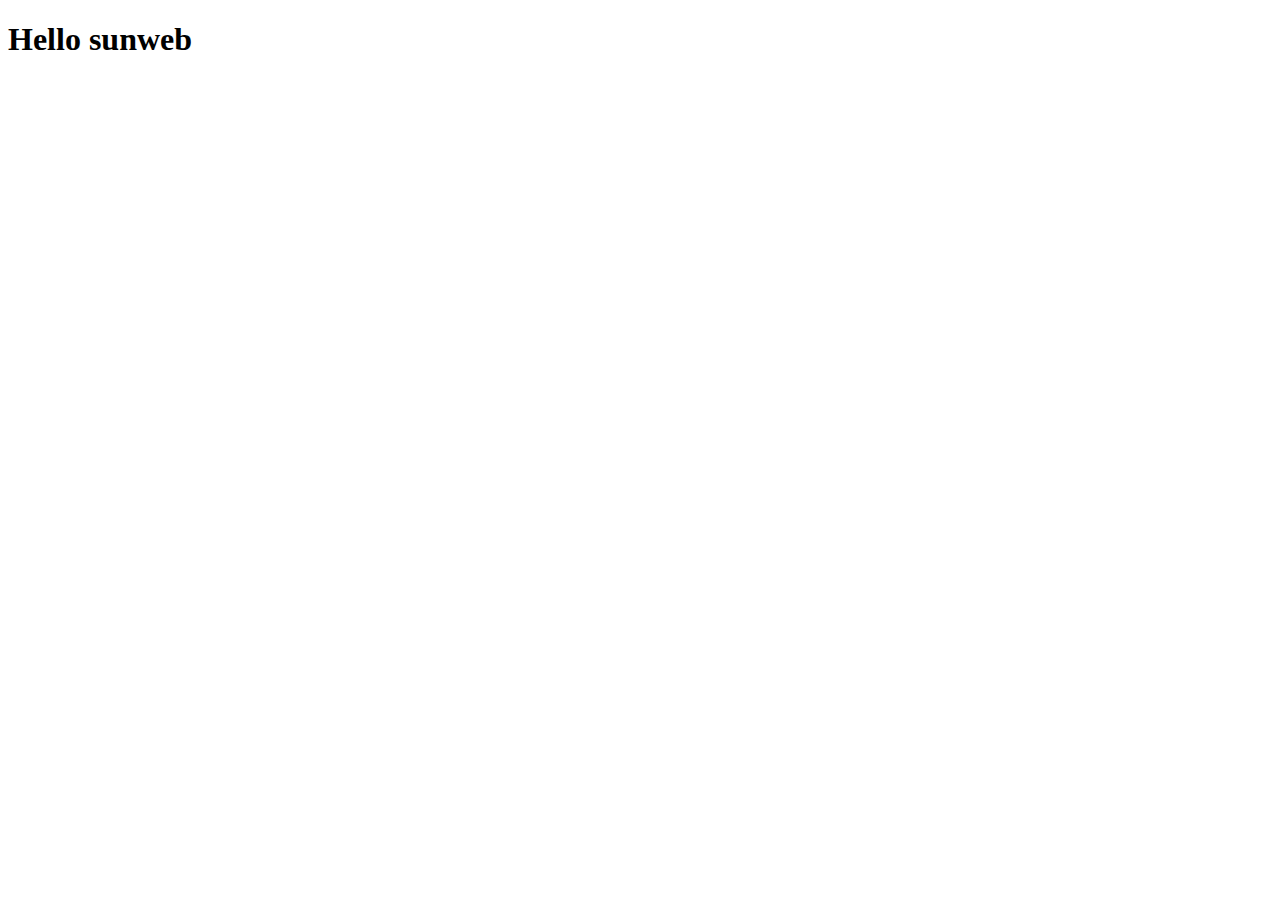
==== index1.html @ f419fa06 "Add some code" ====
<!DOCTYPE html>
<html lang="en">
<head>
    <meta charset="UTF-8">
    <meta http-equiv="X-UA-Compatible" content="IE=edge">
    <meta name="viewport" content="width=device-width, initial-scale=1.0">
    <title>Document</title>
</head>
<body>
    <h1>Hello sunweb</h1>
</body>
</html>
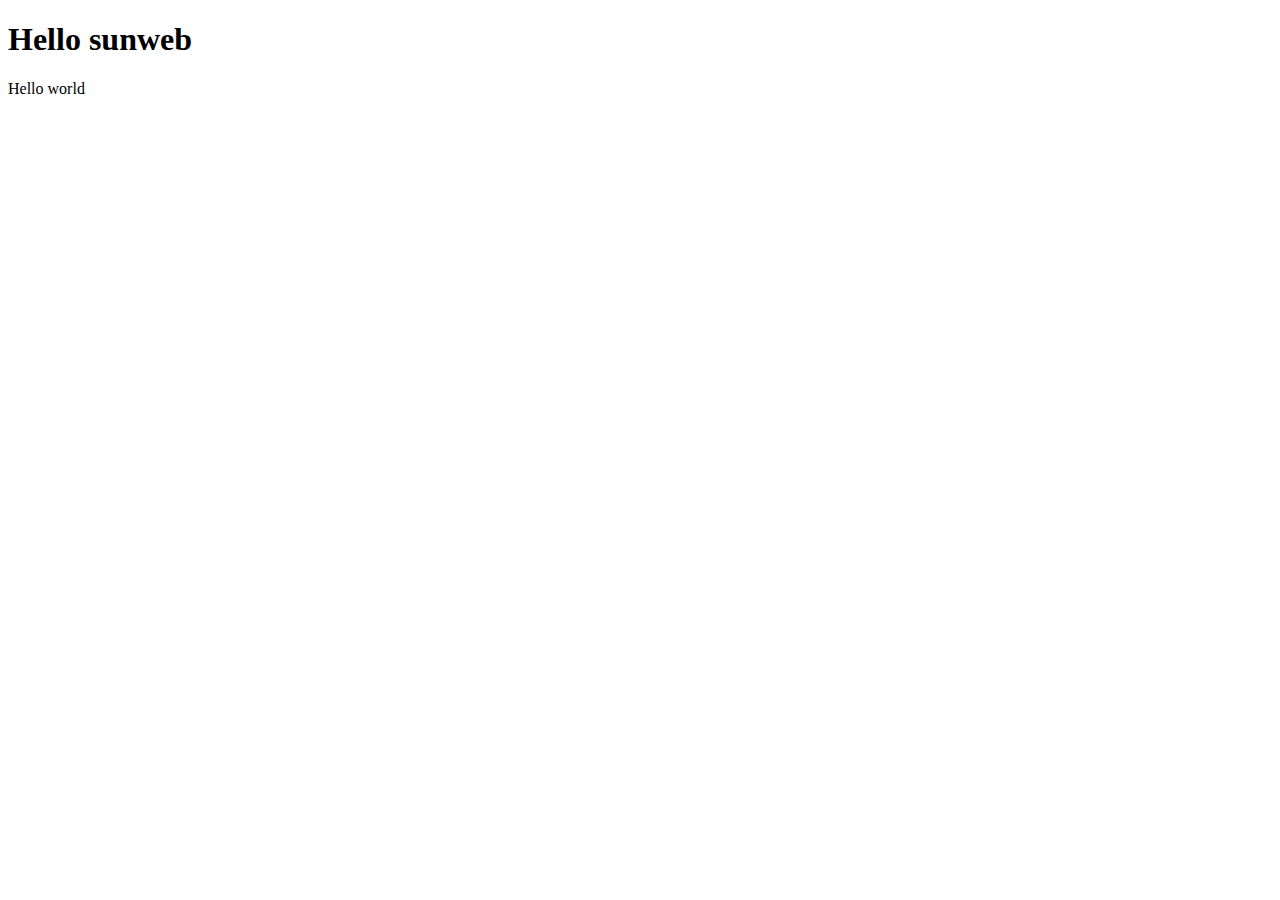
==== commit 7909c738: "secont commit" ====
--- a/index1.html
+++ b/index1.html
@@ -8,5 +8,6 @@
 </head>
 <body>
     <h1>Hello sunweb</h1>
+    <div>Hello world</div>
 </body>
 </html>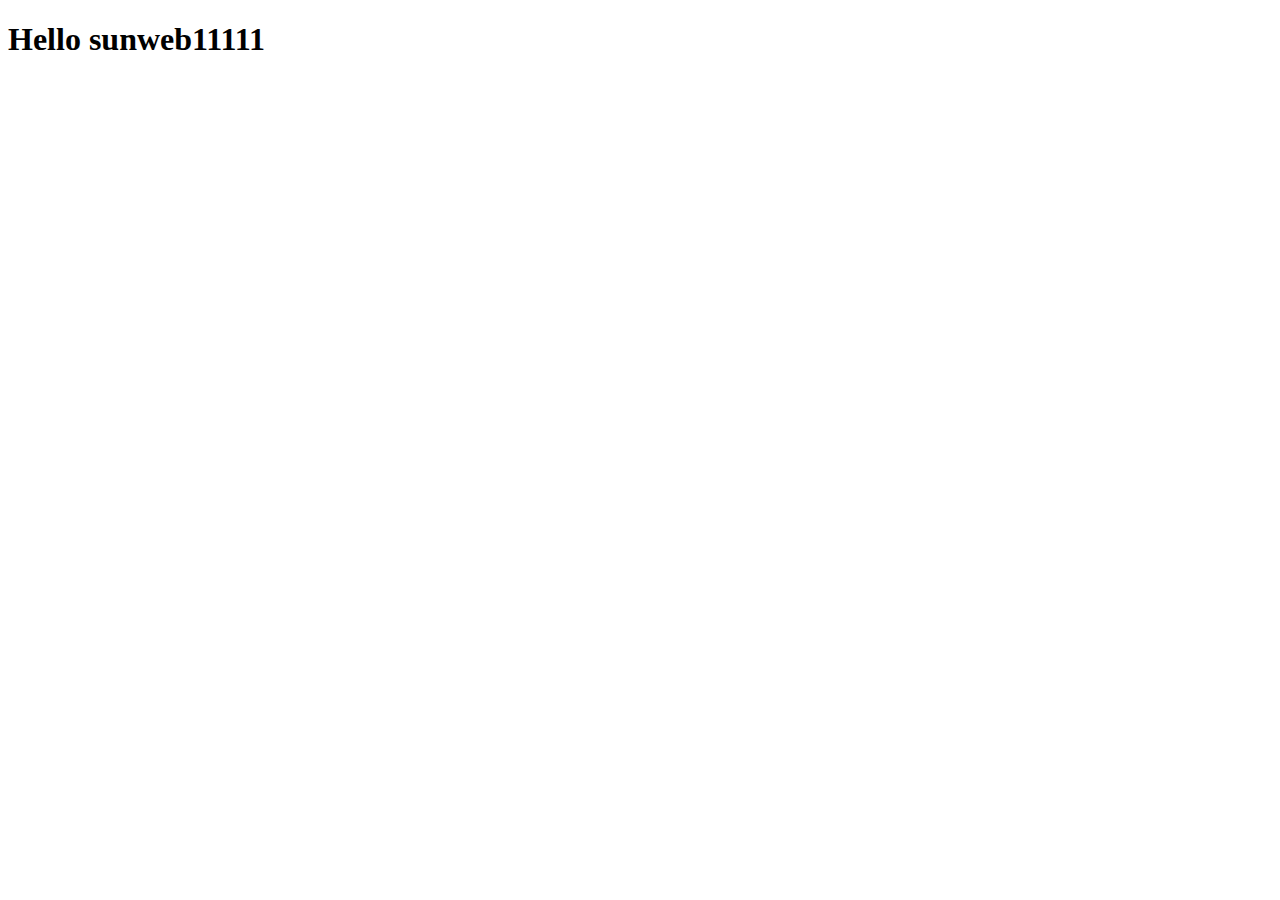
==== commit 0698a60b: "change_2" ====
--- a/index1.html
+++ b/index1.html
@@ -7,7 +7,6 @@
     <title>Document</title>
 </head>
 <body>
-    <h1>Hello sunweb</h1>
-    <div>Hello world</div>
+    <h1>Hello sunweb11111</h1>
 </body>
 </html>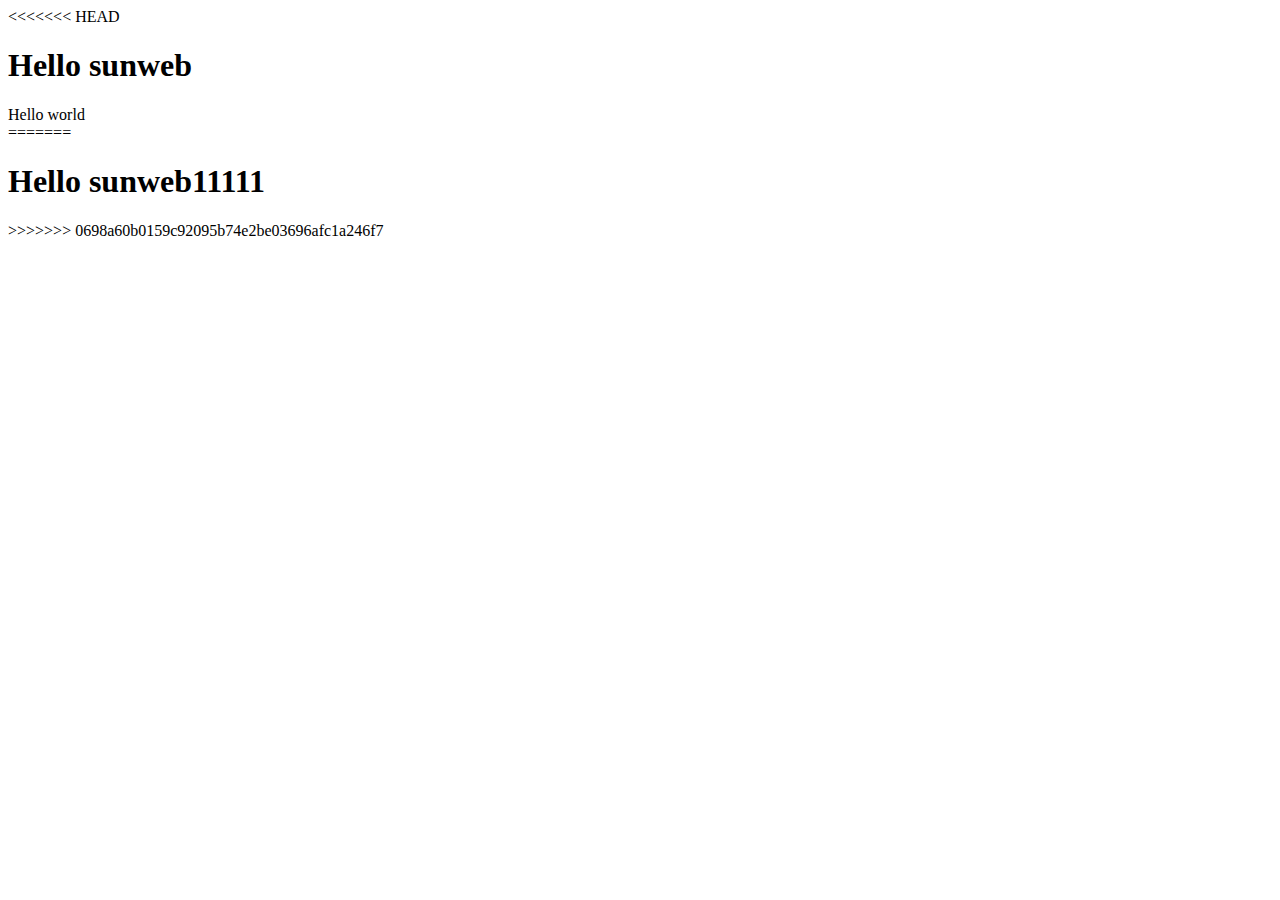
==== commit 29142d8b: "secont commit" ====
--- a/index1.html
+++ b/index1.html
@@ -7,6 +7,11 @@
     <title>Document</title>
 </head>
 <body>
+<<<<<<< HEAD
+    <h1>Hello sunweb</h1>
+    <div>Hello world</div>
+=======
     <h1>Hello sunweb11111</h1>
+>>>>>>> 0698a60b0159c92095b74e2be03696afc1a246f7
 </body>
 </html>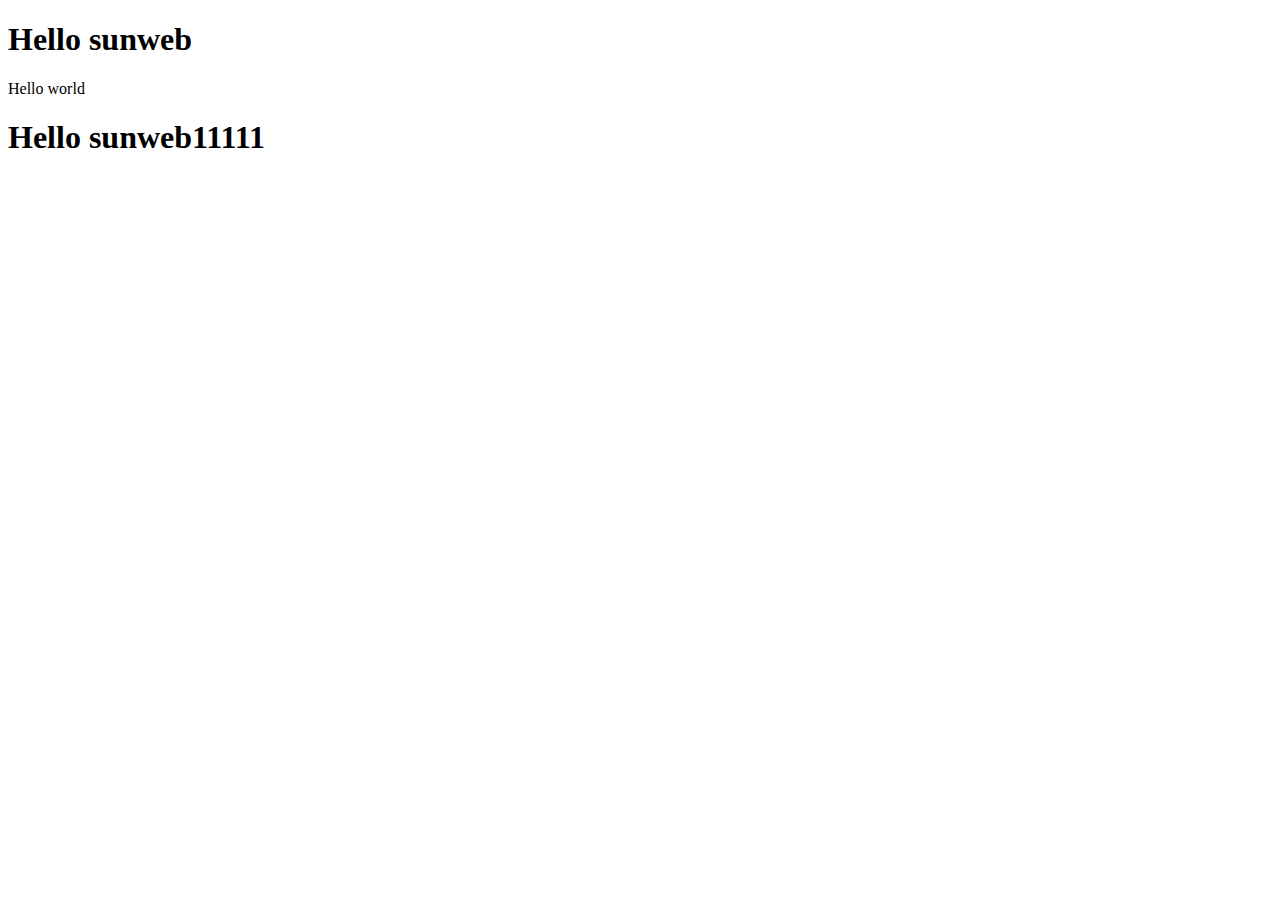
==== commit 10c36329: "thirt commit" ====
--- a/index1.html
+++ b/index1.html
@@ -7,11 +7,8 @@
     <title>Document</title>
 </head>
 <body>
-<<<<<<< HEAD
     <h1>Hello sunweb</h1>
     <div>Hello world</div>
-=======
     <h1>Hello sunweb11111</h1>
->>>>>>> 0698a60b0159c92095b74e2be03696afc1a246f7
 </body>
 </html>